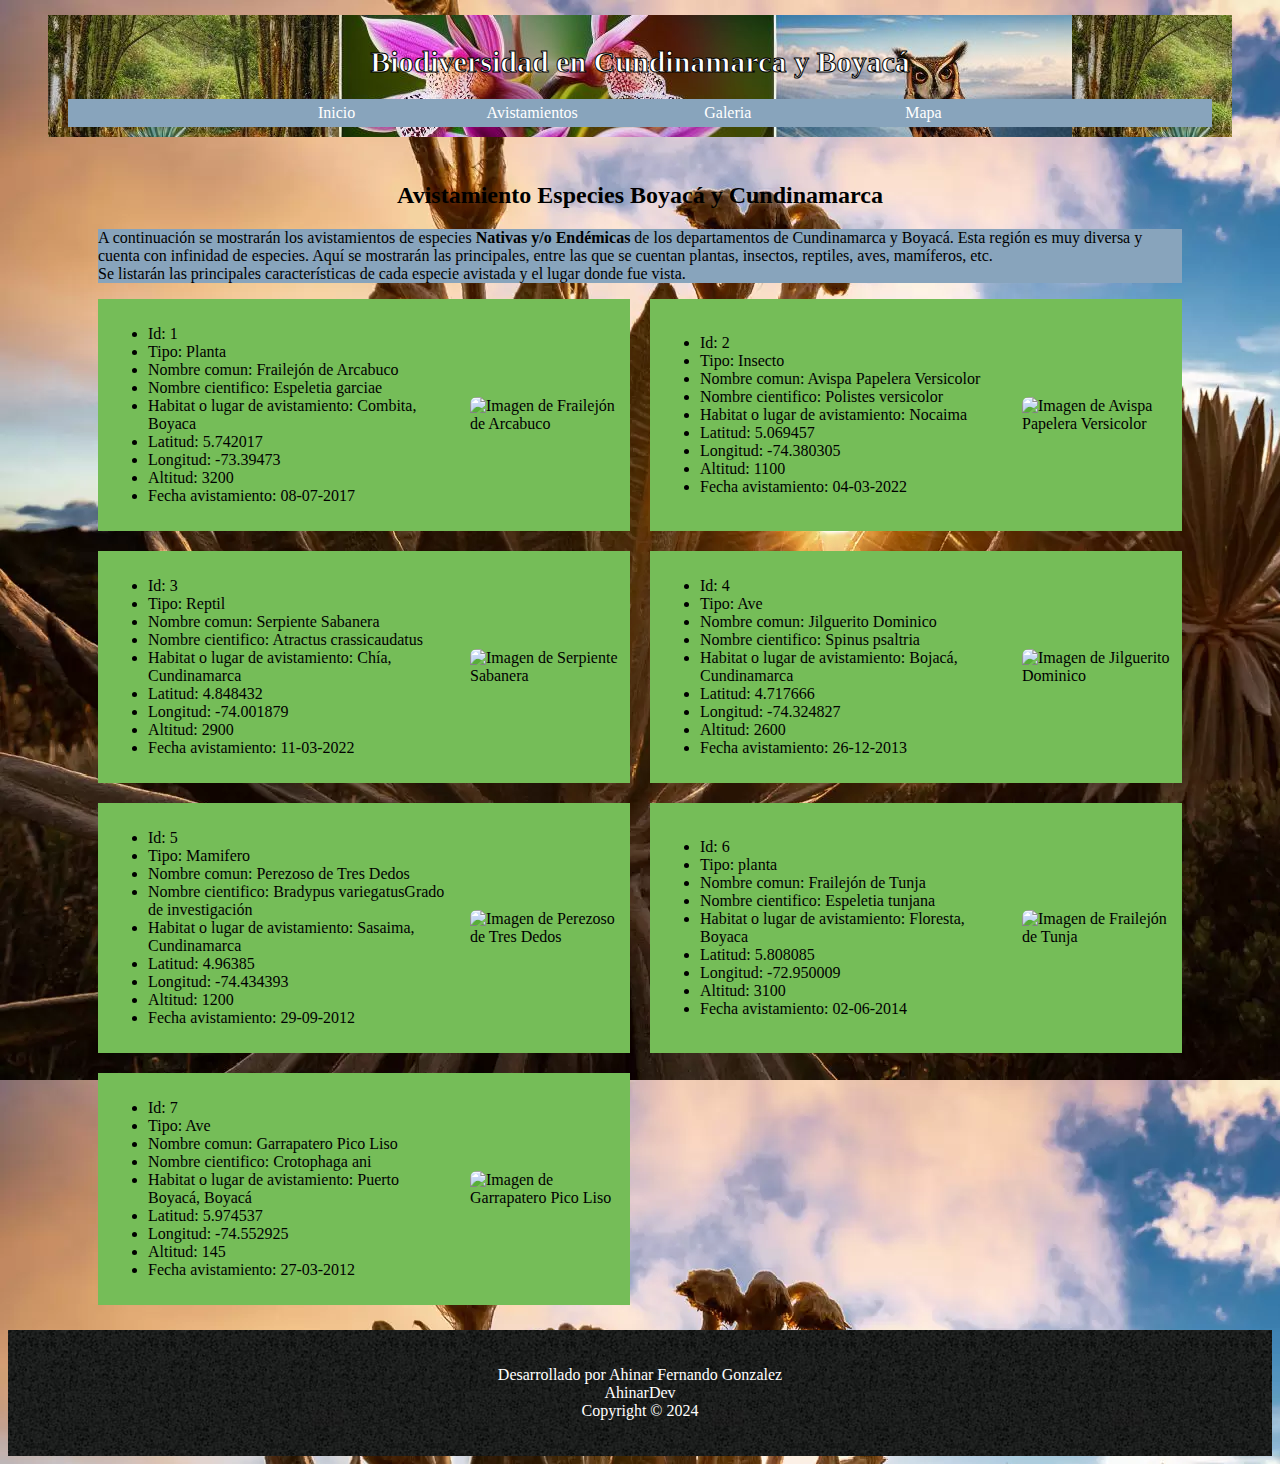
==== avistamientos.html @ e0dcfb34 "Creacion fase 2" ====
<!DOCTYPE html>
<html lang="es">
<head>
    <meta charset="UTF-8" />
    <meta name="viewport" content="width=device-width, initial-scale=1.0" />
    <title>Explorando la diversidad en Cundinamarca y Boyacá</title>
    <!-- Estilos -->
    <link rel="stylesheet" href="style.css" />
</head>
<body>
    <header>
        <h1 class="tituloPrincipal">Biodiversidad en Cundinamarca y Boyacá</h1>
        <nav>
            <ul>
                <li><a href="index.html">Inicio</a></li>
                <li><a href="avistamientos.html">Avistamientos</a></li>
                <li><a href="galeria.html">Galeria</a></li>
                <li><a href="mapa.html">Mapa</a></li>
            </ul>
        </nav>
    </header>
    <div class="region-container">
        <h2>Avistamiento Especies Boyacá y Cundinamarca</h2>
        <p style="background-color: #88a4bc;">
            A continuación se mostrarán los avistamientos de especies <strong>Nativas y/o Endémicas</strong> de los departamentos de Cundinamarca y Boyacá. Esta región
            es muy diversa y cuenta con infinidad de especies. Aquí se mostrarán las principales, entre las 
            que se cuentan plantas, insectos, reptiles, aves, mamíferos, etc.
            <br>Se listarán las principales características de cada especie avistada y el lugar donde fue vista.
        </p>
        <div id="especie"></div>
    </div>
    <footer>
        <p class="copyright">
            Desarrollado por Ahinar Fernando Gonzalez<br />AhinarDev<br />
            Copyright &copy 2024
        </p>
    </footer>
    <script src="scriptjson.js"></script>
</body>
</html>
---- style.css ----
body {
  font-family: Georgia, "Times New Roman", Times, serif;
  background-image: url("img/frailejon fondo.png");
}
/*estilos del encabezado*/

header {
  background-image: url("img/header.jpg");
  margin: 15px 40px;
  padding: 10px 20px;
  color: #fff;
}

.tituloPrincipal {
  font-size: 30px;
  -webkit-text-stroke: 1px black;
}

nav {
  background-color: #88a4bc;
}

nav ul {
  text-align: center;
  list-style: none; /* quitamos los puntos que vienen por defecto en la lista */
  width: 100%;
  margin: 0;
  padding: 0;
}
nav li {
  width: 15%;
  display: inline-block;
  /* hacemos que los elementos se muestren en línea */
  margin-right: 20px; /* añadimos un margen derecho para separar los elementos */
}
nav a {
  display: block; /* hacemos que los enlaces ocupen todo el espacio disponible */
  padding: 5px 10px; /* añadimos un padding para hacer el enlace más grande */
  color: white; /* cambiamos el color del texto */
  text-decoration: none; /* quitamos la subrayado que viene por defecto en los enlaces */
}
nav a:hover {
  background-color: #14c3a2; /* añadimos un color de fondo cuando pasamos el mouse */
  color: #fff; /* cambiamos el color del texto cuando pasamos el mouse */
}

body header h1 {
  text-align: center;
}

/*estilos del main*/
h2 {
  text-align: center;
  font-size: 24px;
}
.region-container {
  border-radius: 6px;
  margin: 20px 40px;
  padding: 5px 50px;
}



.cundinamarca {
  background-color: #0de5a8;
}

.boyaca {
  background-color: #7cf49a;
}

.contenidoInfo {
  display: inline-flex;
}
img {
  width: 50%;
  border-radius: 7px;
}

.info {
  padding: 0 5px 2px 10px;
}
button{
  margin: 10px;
    background: #1E62D0;
    
    
    border-radius: 20px;    
    color: #FFFFFF;
    font-family: Brush Script MT;
    width: 350px;
    font-size: 20px;
    font-weight: 100;
    padding: 4px;
    border: solid #337FED 1px;
    text-decoration: none;
    display: inline-block;
    cursor: pointer;
    text-align: center;
 }
 
 button:hover {
    border: solid #337FED 1px;
    background: #75bd58;
    width: 380px;
   color: #337FED;
    -webkit-border-radius: 20px;
    -moz-border-radius: 20px;
    border-radius: 20px;
    text-decoration: none;
    transition: 0.8ms;
 }

/*estilo pagina avistamientos*/

/* Contenedor principal que organizará las especies en una cuadrícula */
#especie {
  display: grid;
  grid-template-columns: repeat(2, 1fr); /* Dos columnas de igual ancho */
  gap: 20px; /* Espacio entre las columnas y filas */
}

/* Cada contenedor de especie */
.especieContainer {
  background: #75bd58;
  display: flex;
  align-items: center; /* Centra los elementos hijos verticalmente */
  padding: 10px;
}

/* Contenedor de la lista */
.listaContainer {
  flex: 1; /* Ocupa todo el espacio disponible para la lista */
}

/* Estilo de la imagen */
.imagenEspecie {
  max-width: 150px; /* Ajusta el tamaño según sea necesario */
  width: auto; /* Mantiene la proporción de la imagen */
  height: auto; /* Mantiene la proporción de la imagen */
  margin-left: 20px; /* Espacio entre la lista y la imagen */
}



/*estilo pagina mapa*/

.mapaCundiboyacense {
  width: 100%;
  margin: auto;
}

.mapaCundiboyacense :hover {
  fill: #8b5220;
}

.mapacundinamarca {
  stroke-width: 0.46875;
  transform: matrix(0.3, 0, 0, 0.3, 0, 0);
  fill-opacity: 1;
  fill: #2fc497;
  stroke: #ffffff;
}

.mapaboyaca {
  stroke-width: 0.46875;
  transform: matrix(0.3, 0, 0, 0.3, 0, 0);
  fill-opacity: 1;
  fill: #4dc56b;
  stroke: #ffffff;
}

.mapacompleto {
  width: 80%;
  position: relative;
  margin: 0;
  padding: 0;
}



figure .icono{
  position: absolute;
  top: 47%;
  left: 35%;
  color: red;
  font-size: 20px;
  

}

figure .icono2{
  position: absolute;
  top: 35%;
  left: 60%;
  color: red;
  font-size: 20px;
  

}

.tooltip{
  display: flex;
  position: absolute;
  top: 0;
  left: 0;
  background: white;
  border-radius: 10px;
  box-shadow: 5px 5px 50px rgba(0, 0, 0, 0.20);
  width: 16.37em;
  z-index:1000 ;
  opacity: 0;
  transition: .3s ease all;
  transform: translateY(10px);
  font-size: 10px;
  
}

.tooltip2{
  display: flex;
  position: absolute;
  top: 0;
  left: 0;
  background: white;
  border-radius: 10px;
  box-shadow: 5px 5px 50px rgba(0, 0, 0, 0.20);
  width: 16.37em;
  z-index:1000 ;
  opacity: 0;
  transition: .3s ease all;
  transform: translateY(1px);
   font-size: 10px;
  
}

.tooltip::after, .tooltip2::after{
	content: "";
	display: inline-block;
	border-left: 15px solid transparent;
	border-right: 15px solid transparent;
	border-top: 15px solid #fff;
	position: absolute;
	bottom:-15px;
	left: calc(50% - 15px);
}



.tooltip.activo, .tooltip2.activo {
	opacity: 1;
	transform: translateY(0px);
}



.tooltip .thumb, .tooltip2 .thumb2{
  width: 50%;

}
.tooltip .thumb img, .tooltip2 .thumb2 img{
  
  width: 100%;
  height: 100%;
  object-fit: cover;
}

.tooltip .info, .tooltip2 .info{
  width: 100%;
  padding: 2px;
  display: flex;
  flex-direction: column;
  justify-content: space-between;

}

.tooltip .info .departamento, .tooltip2 .info .departamento{
  color: #3c48e5;
  font-size: 600;
  margin-bottom: 10px;

}

/*estilo galeria*/

.gallery {
  display: flex;
  flex-direction: row;
  flex-wrap: wrap;
  justify-content: center;
  align-items: center;
  gap: 16px;
  max-width: 1750px;
  margin: 10px;
  padding: 20px;
}

.gallery img {
  width: 100%;
  max-width: 350px;
  height: 300px;
  object-fit: cover;
  border-radius: 10px;
}

.gallery figure {
  position: relative;
}

.gallery figure:hover figcaption {
  display: block;
}

.gallery figcaption {
  display: none;
  position: absolute;
  color: white;
  top: 0;
  left: 0;
  right: 0;
  bottom: 0;
  background: rgba(0, 0, 0, 0.7);
  text-align: center;
  padding: 15px;
  border-radius: 10px;
}

.gallery::after {
  content: "";
  width: 350px;
}
footer {
  text-align: center;
  background: url(img/bg.jpg);
  padding: 20px;
  color: white;
}

.titulo-galeria h2{
  text-align: center;
  color: #14c3a2;
  -webkit-text-stroke: 1px white;
}

.titulo-galeria p{
  text-align: center;
  color: #14c3a2;
  -webkit-text-stroke: 1px black;
}


/*diseño responsivo*/
@media screen and (max-width: 480px) {
  h1, h2 {
    text-align: center;
  }
  nav {
    position: static;
    font-size: smaller;
  }

  nav li {
    width: 15%;
    display: inline-block;

    margin-right: 47px;
  }

  main,
  footer,
  header {
    max-width: 100%; /* Establecido un ancho máximo */
    margin: 0 auto; /* Centrado horizontalmente */
    padding: 0 10px; /* Agregado un poco de espacio a los lados */
  }

  .contenidoInfo {
    display: inline-block;
  }

  .region-container {
    border-radius: 6px;
    margin: 10px 1px;
    padding: 5px 5px;
  }

  .imagenCundinamarca,
  .imagenBoyaca {
    width: 100%;
    max-width: 100%;
    height: auto;
    display: block;
  }

  
  }
  figcaption {
    font-size: smaller;
  }

  button{
    margin: 10px;
      background: #1E62D0;
      
      
      border-radius: 20px;    
      color: #FFFFFF;
      font-family: Brush Script MT;
      width: 240px;
      font-size: 20px;
      font-weight: 100;
      padding: 4px;
      border: solid #337FED 1px;
      text-decoration: none;
      display: inline-block;
      cursor: pointer;
      text-align: center;
   }
   
   button:hover {
      border: solid #337FED 1px;
      background: #75bd58;
      width: 250px;
     color: #337FED;
      -webkit-border-radius: 20px;
      -moz-border-radius: 20px;
      border-radius: 20px;
      text-decoration: none;
      transition: 0.8ms;
   }

   .mapaCundiboyacense {
    width: 100%;
    margin: auto;
  }
  .mapaCundiboyacense figure{
    width: 100%;
  }

@media screen and (max-width: 920px) {
  h1, h2 {
    text-align: center;
  }
  nav {
    position: static;
  }

  nav li {
    width: 15%;
    display: inline-block;
    margin-right: 47px;
  }

  main,
  footer,
  header {
    max-width: 100%; /* Establecido un ancho máximo */
    margin: 0 auto; /* Centrado horizontalmente */
    padding: 0 10px; /* Agregado un poco de espacio a los lados */
  }

  figure {
    
    width: 250px;
    margin: 10px;
    padding: 20px;
  }

  

  .contenidoInfo {
    display: inline-block;
  }

  .region-container {
    border-radius: 6px;
    margin: 10px 1px;
    padding: 5px 5px;
  }

  .imagenCundinamarca,
  .imagenBoyaca {
    width: 100%;
    max-width: 100%;
    height: auto;
    display: block;
  }
}

  
  
  @media screen and (max-width: 400px) {
    figure .mapa {
      margin-bottom: 40px;
    }
  
    figcaption .icono, .icono2 {      
      display:none ;
    }
  
    .tooltip, .tooltip2 {
      margin-top: 5px;
      position: static;
      opacity: 1;
      width: 75%;
      height: 50%;
      transform: translate(0);
      font-size:10px ;
    }
  
    .tooltip::after {
      content: "";
      display: none;
    }
}
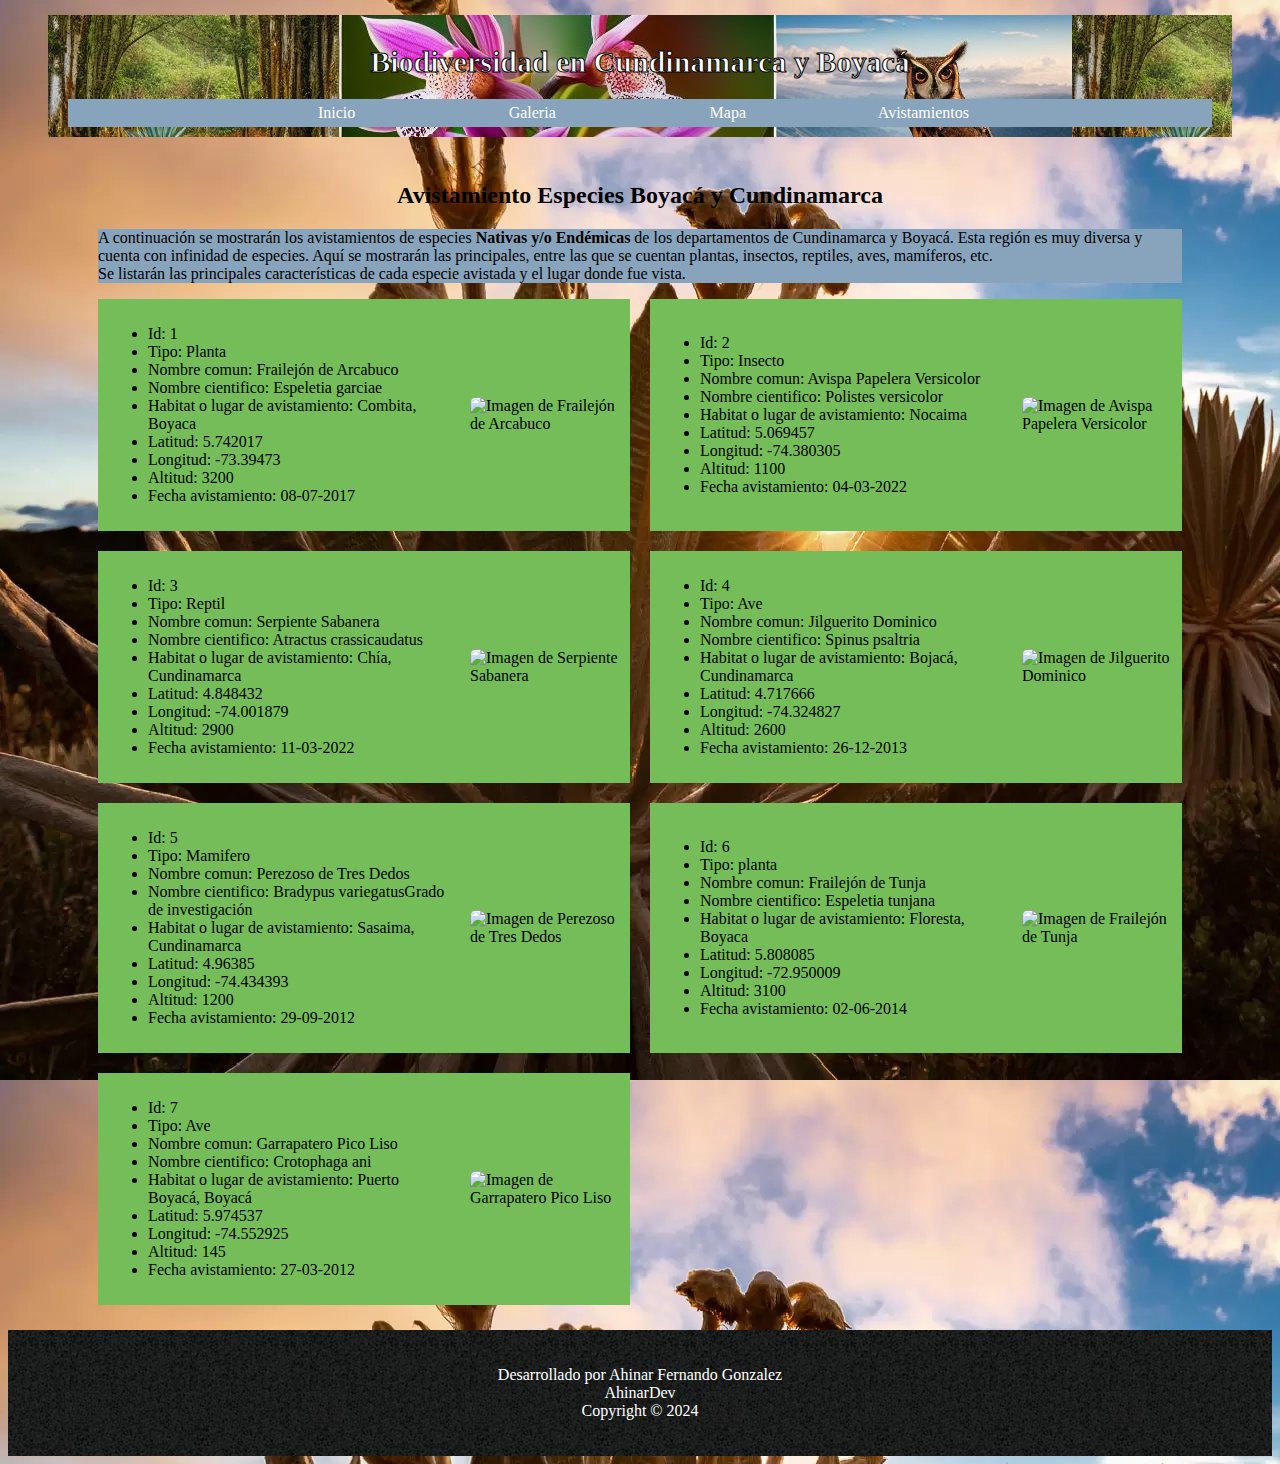
==== commit 7236a5bc: "update de css y barra de navegacion" ====
--- a/avistamientos.html
+++ b/avistamientos.html
@@ -13,10 +13,11 @@
         <nav>
             <ul>
                 <li><a href="index.html">Inicio</a></li>
+                <li><a href="galeria.html">Galeria</a></li>
+                <!--<li><a href="#boyaca">Boyaca</a></li>-->
+                <li><a href="mapa.html">Mapa</a></li>
                 <li><a href="avistamientos.html">Avistamientos</a></li>
-                <li><a href="galeria.html">Galeria</a></li>
-                <li><a href="mapa.html">Mapa</a></li>
-            </ul>
+              </ul>
         </nav>
     </header>
     <div class="region-container">
